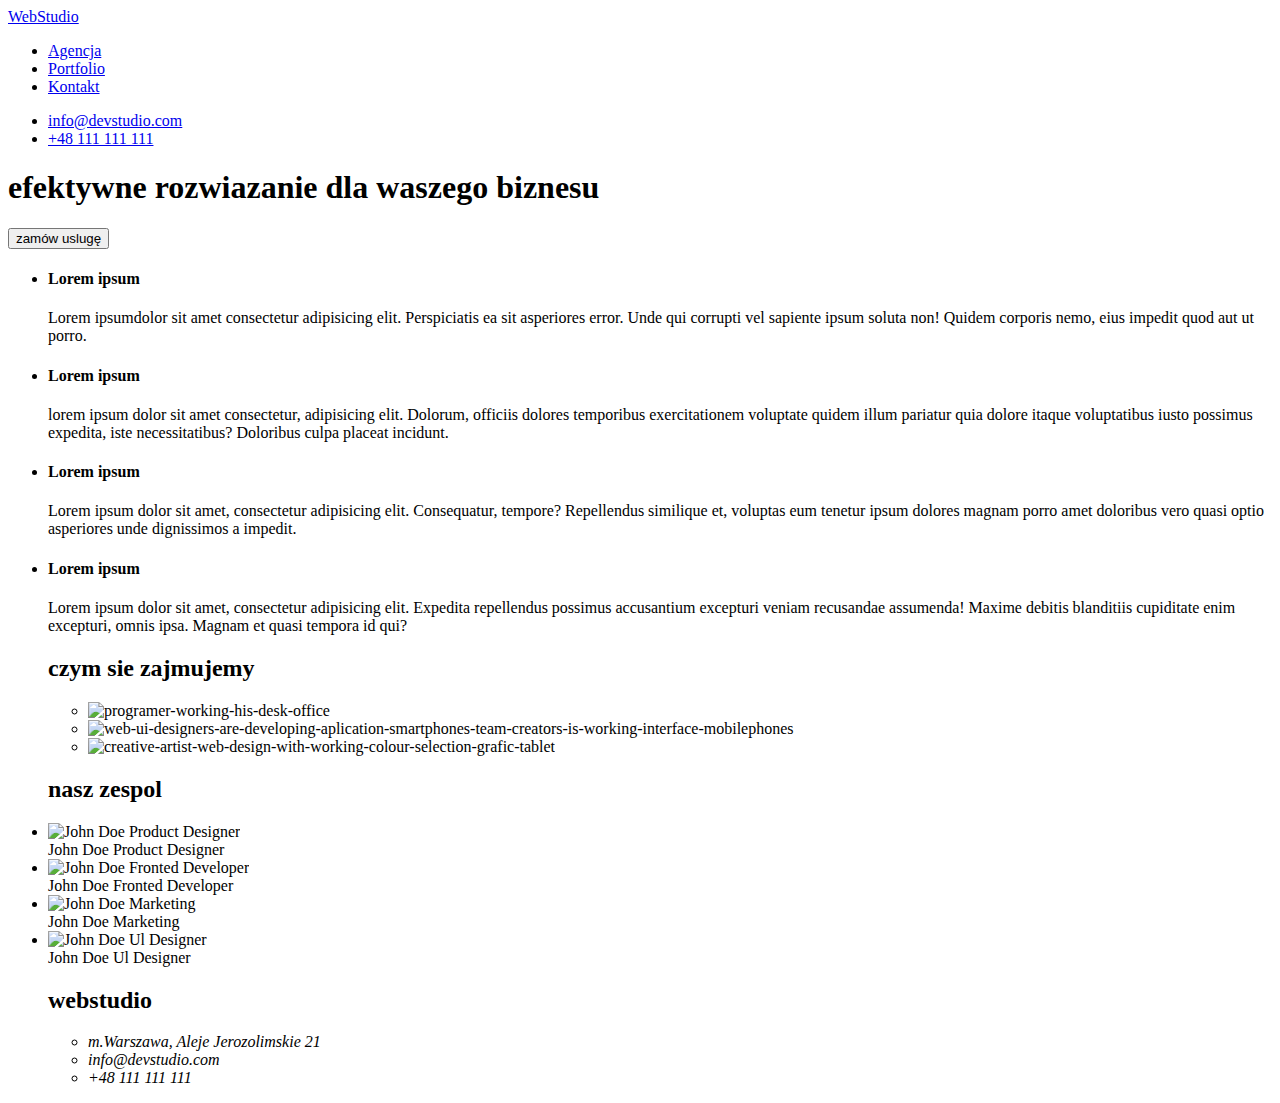
==== index.html @ 04c26349 "Katarzyna" ====
<!DOCTYPE html>
<html lang="pl">
  <head>
    <meta charset="utf-8" />
    <meta http-equiv="X-UA-Compatible" content="IE=edge">
    <meta name="viewport" content="width-device-width.initial-scale=1" />
    <title>studio</title>
  </head>

  <body>
    <header>
<a href="/WebStudio">WebStudio</a>
      <nav>
        <ul>
          <li><a href="/Agencja">Agencja</a></li>
          <li><a href="portfolio.html">Portfolio</a></li>
          <li><a href="/Kontakt">Kontakt</a></li>
        </ul>
      </nav>
        <ul>
          <li><a href="mailto:info@devstudio.com">info@devstudio.com</a></li>
          <li><a href="tel:+48 111 111 111">+48 111 111 111</a></li>
        </ul>

      <div1>
        <h1 id="title">efektywne rozwiazanie dla waszego biznesu</h1>
        <button type="button">zamów uslugę</button>
      </div1>
    </header>

    <main>
      <!--nasze atuty-->
      <ul>
      <li>
        <h4>Lorem ipsum</h4>
        Lorem ipsumdolor sit amet consectetur adipisicing elit. Perspiciatis ea
        sit asperiores error. Unde qui corrupti vel sapiente ipsum soluta non!
        Quidem corporis nemo, eius impedit quod aut ut porro.
      </li>
      <li>
        <h4>Lorem ipsum</h4>
        lorem ipsum dolor sit amet consectetur, adipisicing elit. Dolorum,
        officiis dolores temporibus exercitationem voluptate quidem illum
        pariatur quia dolore itaque voluptatibus iusto possimus expedita, iste
        necessitatibus? Doloribus culpa placeat incidunt.
      </li>
      <li>
        <h4>Lorem ipsum</h4>
        Lorem ipsum dolor sit amet, consectetur adipisicing elit. Consequatur,
        tempore? Repellendus similique et, voluptas eum tenetur ipsum dolores
        magnam porro amet doloribus vero quasi optio asperiores unde dignissimos
        a impedit.
      </li>
      <li>
        <h4>Lorem ipsum</h4>
        Lorem ipsum dolor sit amet, consectetur adipisicing elit. Expedita
        repellendus possimus accusantium excepturi veniam recusandae assumenda!
        Maxime debitis blanditiis cupiditate enim excepturi, omnis ipsa. Magnam
        et quasi tempora id qui?
      </li>

      <div>
        <h2>czym sie zajmujemy</h2>
        <ul>
        <li>
          <img
            src="images/programer working.jpg"
            alt="programer-working-his-desk-office"
            width="370"
            height="294"
          />
        </li>

        <li>
          <img
            src="images/web-ui.jpg"
            alt="web-ui-designers-are-developing-aplication-smartphones-team-creators-is-working-interface-mobilephones"
            width="370"
            height="294"
          />
        </li>

        <li>
          <img
            src="images/colour.jpg"
            alt="creative-artist-web-design-with-working-colour-selection-grafic-tablet"
            width="370"
            height="294"
          />
        </li>
      </div>

      <div>
        <h2>nasz zespol</h2>
        <lu>
        <li>
          <img
            src="images/img.jpg"
            alt="John Doe Product Designer"
            width="270"
            height="368"
          />
          <figcaption>John Doe Product Designer</figcaption>
        </li>

        <li>
          <img
            src="images\img (1).jpg"
            alt="John Doe Fronted Developer"
            width="270"
            height="368"
          />
          <figcaption>John Doe Fronted Developer</figcaption>
        </li>

        <li>
          <img
            src="images\img (2).jpg"
            alt="John Doe Marketing"
            width="270"
            height="368"
          />
          <figcaption>John Doe Marketing</figcaption>
        </li>

        <li>
          <img
            src="images\img (3).jpg"
            alt="John Doe Ul Designer"
            width="270"
            height="368"
          />
          <figcaption>John Doe Ul Designer</figcaption>
        </li>
      </div>

      <footer>
        <h2>webstudio</h2>
        <address>
          <ul>
          <li>m.Warszawa, Aleje Jerozolimskie 21</li>
          <li>info@devstudio.com</li>
          <li>+48 111 111 111</li>
          </ul>
        </address>
      </footer>
    </main>
  </body>
</html>
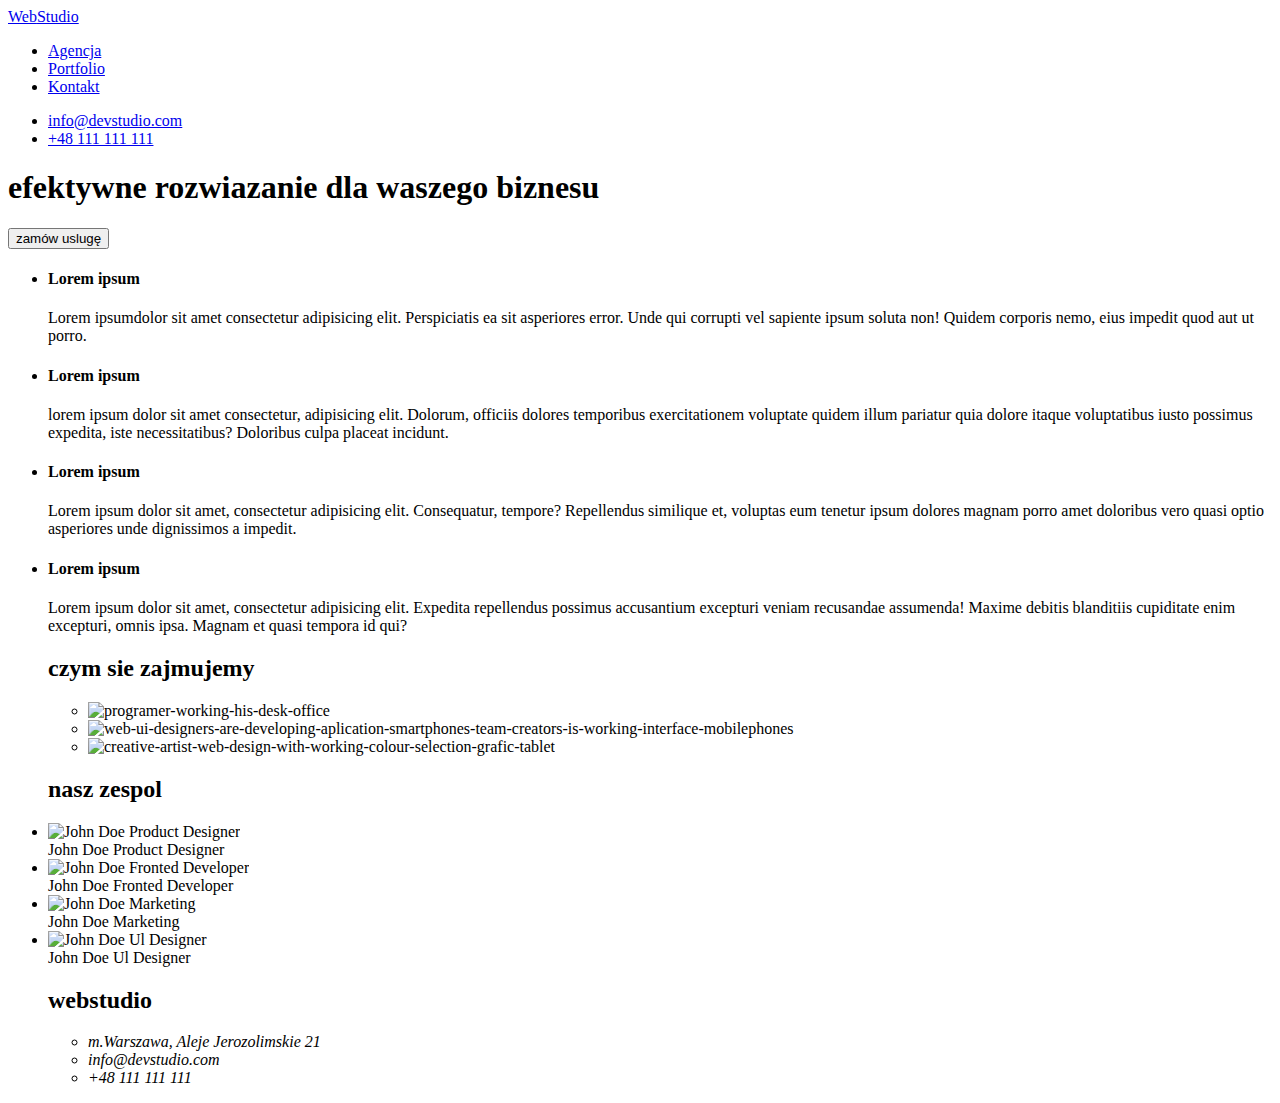
==== commit c8e635df: "Katarzyna" ====
--- a/index.html
+++ b/index.html
@@ -5,11 +5,18 @@
     <meta http-equiv="X-UA-Compatible" content="IE=edge">
     <meta name="viewport" content="width-device-width.initial-scale=1" />
     <title>studio</title>
-  </head>
+
+<link rel="preconnect" href="https://fonts.googleapis.com">
+<link rel="preconnect" href="https://fonts.gstatic.com" crossorigin>
+<link href="https://fonts.googleapis.com/css2?family=Montserrat:wght@400;700&family=Raleway:wght@700&family=Roboto:wght@400;500;700;900&display=swap" rel="stylesheet">
+
+<link rel="stylesheet" href="style.css"/>
+
+</head>
 
   <body>
-    <header>
-<a href="/WebStudio">WebStudio</a>
+    <header class="header-style">
+<a class="logo" href="/WebStudio"><span class="blue-text">Web</span>Studio</a>
       <nav>
         <ul>
           <li><a href="/Agencja">Agencja</a></li>
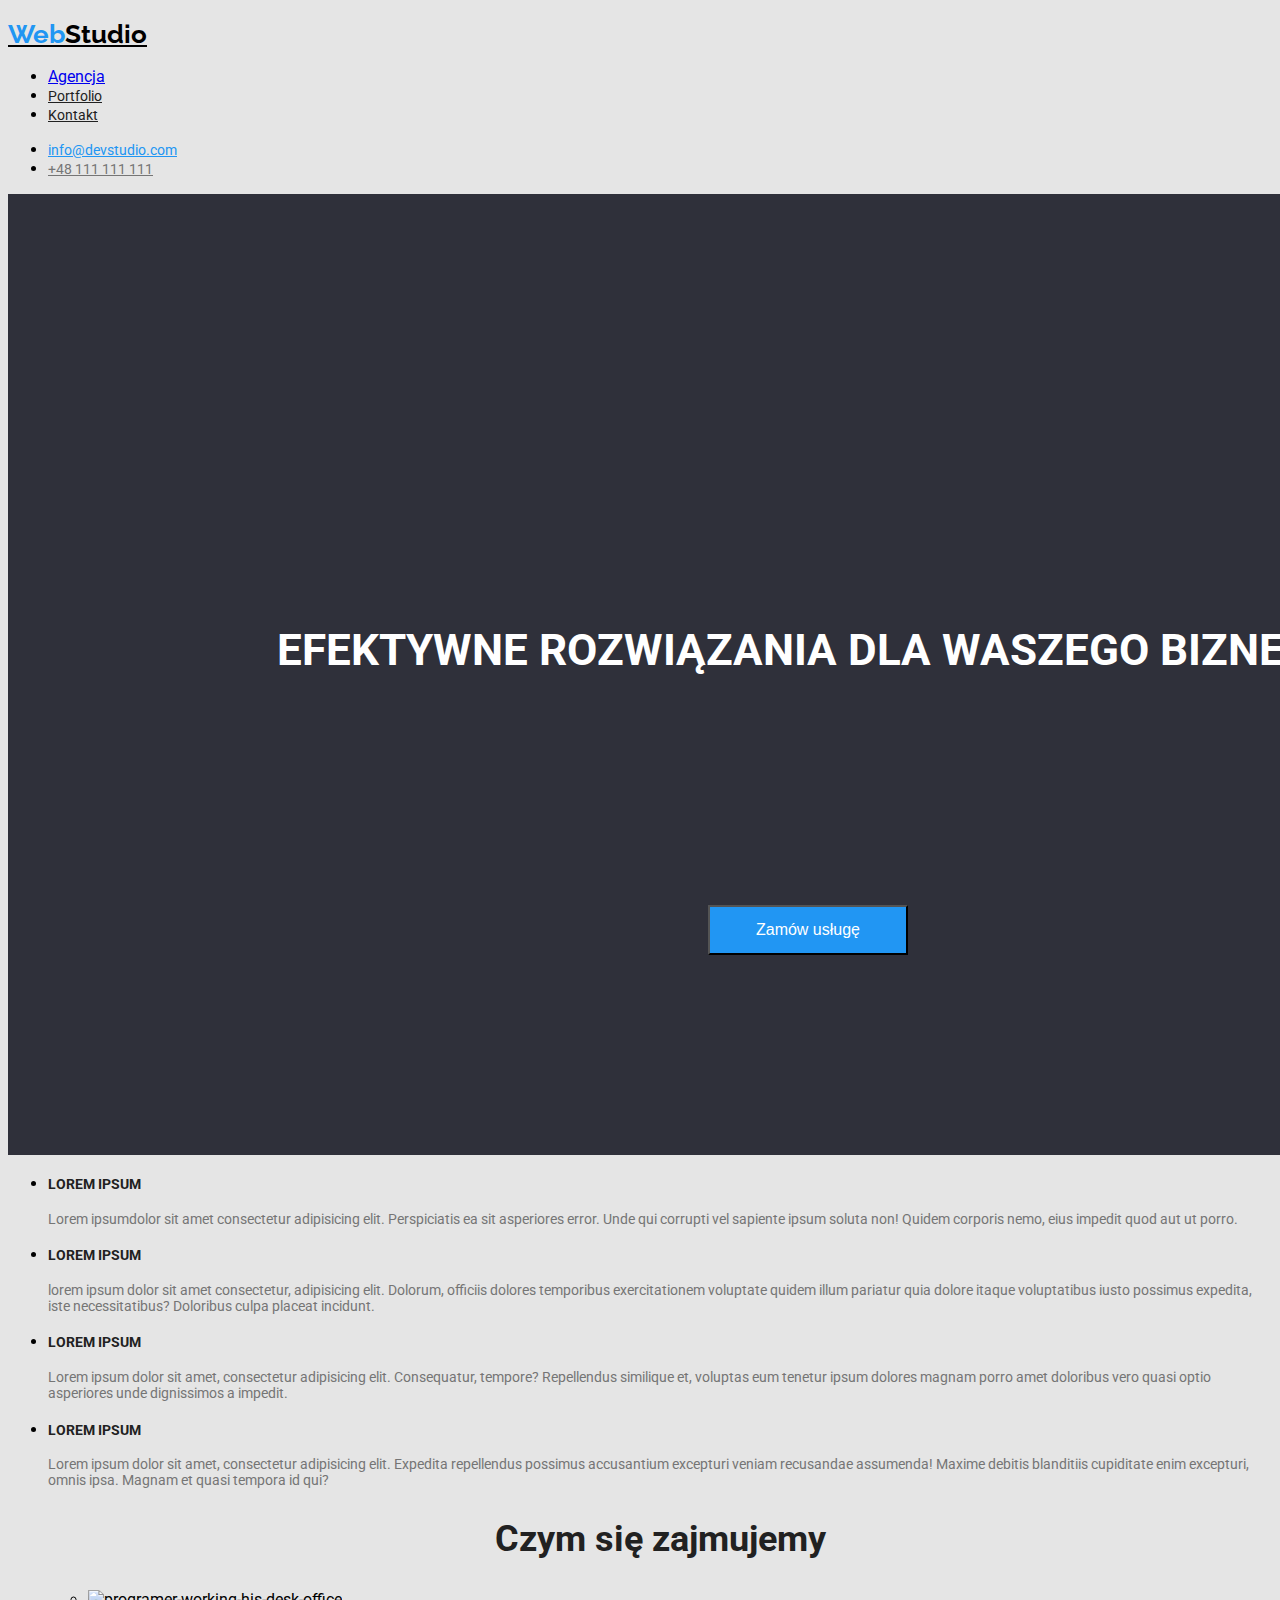
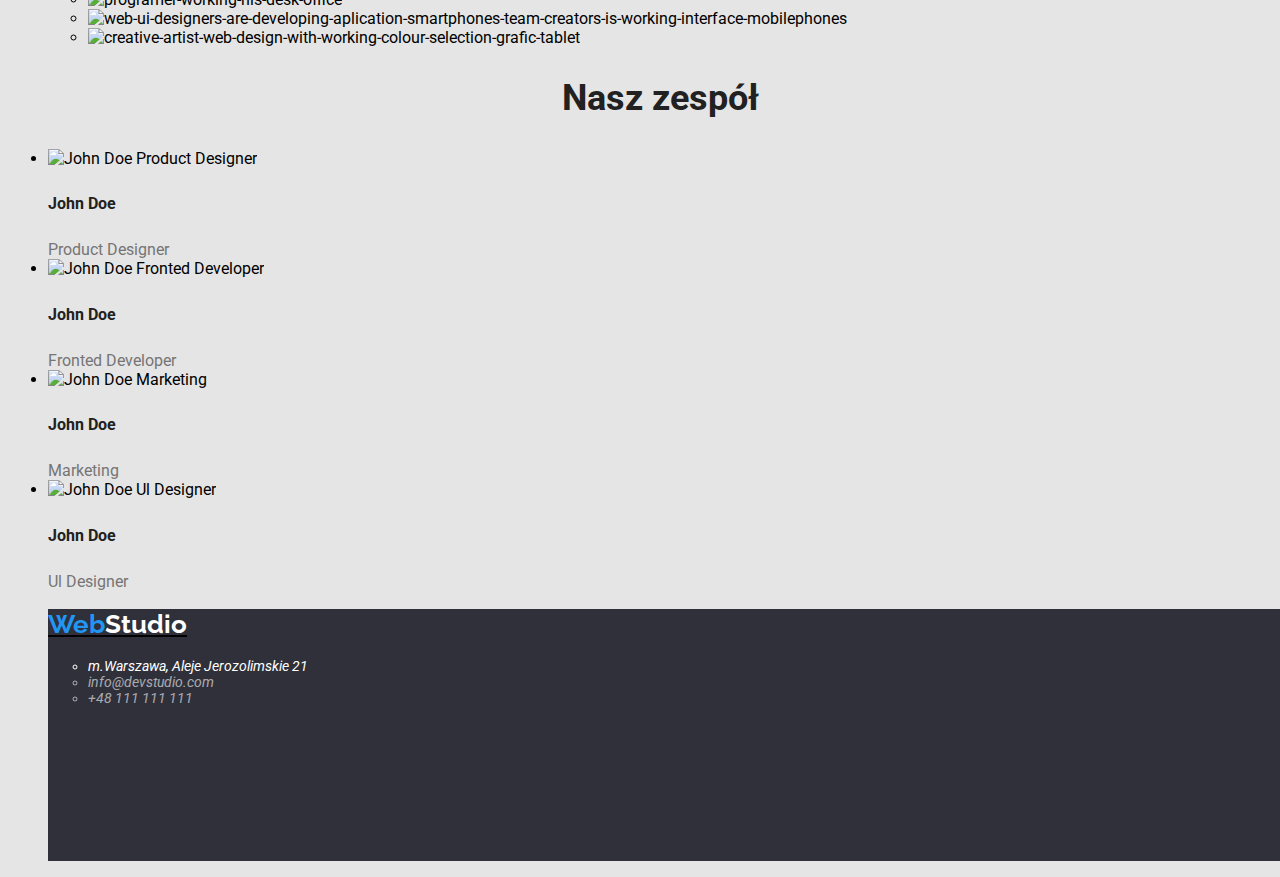
==== commit 8b8785b4: "Katarzyna" ====
--- a/index.html
+++ b/index.html
@@ -10,29 +10,31 @@
 <link rel="preconnect" href="https://fonts.gstatic.com" crossorigin>
 <link href="https://fonts.googleapis.com/css2?family=Montserrat:wght@400;700&family=Raleway:wght@700&family=Roboto:wght@400;500;700;900&display=swap" rel="stylesheet">
 
-<link rel="stylesheet" href="style.css"/>
+<link rel="stylesheet" href="css/style.css"/>
 
 </head>
 
   <body>
-    <header class="header-style">
-<a class="logo" href="/WebStudio"><span class="blue-text">Web</span>Studio</a>
-      <nav>
+    <header>
+      <h3>
+<a class="logo" href="index.html"><span class="blue-text">Web</span>Studio</a>
+      </h3>    
+<nav>
         <ul>
-          <li><a href="/Agencja">Agencja</a></li>
-          <li><a href="portfolio.html">Portfolio</a></li>
-          <li><a href="/Kontakt">Kontakt</a></li>
+          <li><a class="link-ag" href="/Agencja">Agencja</a></li>
+          <li><a  class="link" href="portfolio.html">Portfolio</a></li>
+          <li><a  class="link" href="/Kontakt">Kontakt</a></li>
         </ul>
       </nav>
         <ul>
-          <li><a href="mailto:info@devstudio.com">info@devstudio.com</a></li>
-          <li><a href="tel:+48 111 111 111">+48 111 111 111</a></li>
+          <li><a class="link-email" href="mailto:info@devstudio.com">info@devstudio.com</a></li>
+          <li><a class="link-contact" href="tel:+48 111 111 111">+48 111 111 111</a></li>
         </ul>
 
-      <div1>
-        <h1 id="title">efektywne rozwiazanie dla waszego biznesu</h1>
-        <button type="button">zamów uslugę</button>
-      </div1>
+      <div class="title-background">
+        <h1 id="title">efektywne rozwiązania dla waszego biznesu</h1>
+        <button type="button" class="button-style"><span class="white-text">Zamów usługę</span></button>
+      </div >
     </header>
 
     <main>
@@ -40,34 +42,34 @@
       <ul>
       <li>
         <h4>Lorem ipsum</h4>
-        Lorem ipsumdolor sit amet consectetur adipisicing elit. Perspiciatis ea
+        <p>Lorem ipsumdolor sit amet consectetur adipisicing elit. Perspiciatis ea
         sit asperiores error. Unde qui corrupti vel sapiente ipsum soluta non!
-        Quidem corporis nemo, eius impedit quod aut ut porro.
+        Quidem corporis nemo, eius impedit quod aut ut porro.</p>
       </li>
       <li>
         <h4>Lorem ipsum</h4>
-        lorem ipsum dolor sit amet consectetur, adipisicing elit. Dolorum,
+        <p>lorem ipsum dolor sit amet consectetur, adipisicing elit. Dolorum,
         officiis dolores temporibus exercitationem voluptate quidem illum
         pariatur quia dolore itaque voluptatibus iusto possimus expedita, iste
-        necessitatibus? Doloribus culpa placeat incidunt.
+        necessitatibus? Doloribus culpa placeat incidunt.</p>
       </li>
       <li>
         <h4>Lorem ipsum</h4>
-        Lorem ipsum dolor sit amet, consectetur adipisicing elit. Consequatur,
+        <p>Lorem ipsum dolor sit amet, consectetur adipisicing elit. Consequatur,
         tempore? Repellendus similique et, voluptas eum tenetur ipsum dolores
         magnam porro amet doloribus vero quasi optio asperiores unde dignissimos
-        a impedit.
+        a impedit.</p>
       </li>
       <li>
         <h4>Lorem ipsum</h4>
-        Lorem ipsum dolor sit amet, consectetur adipisicing elit. Expedita
+        <p>Lorem ipsum dolor sit amet, consectetur adipisicing elit. Expedita
         repellendus possimus accusantium excepturi veniam recusandae assumenda!
         Maxime debitis blanditiis cupiditate enim excepturi, omnis ipsa. Magnam
-        et quasi tempora id qui?
+        et quasi tempora id qui?</p>
       </li>
 
       <div>
-        <h2>czym sie zajmujemy</h2>
+        <h2>Czym się zajmujemy</h2>
         <ul>
         <li>
           <img
@@ -98,7 +100,7 @@
       </div>
 
       <div>
-        <h2>nasz zespol</h2>
+        <h2>Nasz zespół</h2>
         <lu>
         <li>
           <img
@@ -107,7 +109,7 @@
             width="270"
             height="368"
           />
-          <figcaption>John Doe Product Designer</figcaption>
+          <h5>John Doe</h5><figcaption>Product Designer</figcaption>
         </li>
 
         <li>
@@ -117,7 +119,7 @@
             width="270"
             height="368"
           />
-          <figcaption>John Doe Fronted Developer</figcaption>
+          <h5>John Doe</h5><figcaption>Fronted Developer</figcaption>
         </li>
 
         <li>
@@ -127,7 +129,7 @@
             width="270"
             height="368"
           />
-          <figcaption>John Doe Marketing</figcaption>
+          <h5>John Doe</h5><figcaption>Marketing</figcaption>
         </li>
 
         <li>
@@ -137,17 +139,19 @@
             width="270"
             height="368"
           />
-          <figcaption>John Doe Ul Designer</figcaption>
+          <h5>John Doe</h5><figcaption>Ul Designer</figcaption>
         </li>
       </div>
 
-      <footer>
-        <h2>webstudio</h2>
+      <footer class="bottom-background">
+        <h3>
+          <a class="logo" href="index.html"><span class="blue-text">Web</span><span class="studio-text">Studio</span></a>
+        </h3>
         <address>
           <ul>
-          <li>m.Warszawa, Aleje Jerozolimskie 21</li>
-          <li>info@devstudio.com</li>
-          <li>+48 111 111 111</li>
+          <li class="address">m.Warszawa, Aleje Jerozolimskie 21</li>
+          <li class="link-contact-bottom" href="mailto:info@devstudio.com">info@devstudio.com</li>
+          <li class="link-contact-bottom" href="tel:+48 111 111 111">+48 111 111 111</li>
           </ul>
         </address>
       </footer>
--- a/css/style.css
+++ b/css/style.css
@@ -0,0 +1,143 @@
+body {
+  background: #e5e5e5;
+  font-family: "Montserrat", sans-serif;
+  font-family: "Raleway", sans-serif;
+  font-family: "Roboto", sans-serif;
+  cursor: pointer;
+}
+.logo {
+  font-family: "Raleway";
+  font-weight: 700px;
+  font-size: 26px;
+  color: #000000;
+}
+.blue-text {
+  color: #2196f3;
+}
+.links-ag {
+  color: #2196f3;
+  font-weight: 500px;
+  font-size: 14px;
+}
+.links-ag:active {
+  color: red;
+}
+.link {
+  color: #212121;
+  font-style: medium;
+  font-weight: 500px;
+  font-size: 14px;
+}
+.link:hover {
+  color: aqua;
+}
+.link-email {
+  color: #2196f3;
+  font-family: "Roboto";
+  font-weight: 500px;
+  font-size: 14px;
+}
+.link-email:hover {
+  color: aqua;
+}
+.link-contact {
+  color: #757575;
+  font-family: "Roboto";
+  font-weight: 500px;
+  font-size: 14px;
+  font-style: Medium;
+}
+.link-contact:hover {
+  color: aqua;
+}
+
+.title-background {
+  background-color: #2f303a;
+  width: 1600px;
+  align-items: center;
+  justify-content: center;
+  display: flex;
+  padding: 200px 0;
+  flex-direction: column;
+}
+
+#title {
+  font-weight: 900px;
+  font-size: 44px;
+  color: #ffffff;
+  display: block;
+  text-align: center;
+  text-transform: uppercase;
+  padding: 200px;
+}
+.button-style {
+  background: #2196f3;
+  font-weight: 700px;
+  font-size: 16px;
+  width: 200px;
+  height: 50px;
+}
+.white-text {
+  color: #ffffff;
+}
+
+h4 {
+  color: #212121;
+  font-style: Bold;
+  text-transform: uppercase;
+  font-weight: 700px;
+  font-size: 14px;
+}
+
+p {
+  color: #757575;
+  font-weight: 400px;
+  font-size: 14px;
+}
+
+h2 {
+  color: #212121;
+  font-weight: 700px;
+  font-size: 36px;
+  text-align: center;
+}
+h5 {
+  color: #212121;
+  font-weight: 500px;
+  font-size: 16px;
+}
+figcaption {
+  color: #757575;
+  font-weight: 400px;
+  font-size: 16px;
+}
+.bottom-background {
+  background-color: #2f303a;
+  width: 1600px;
+  height: 252px;
+  display: block;
+}
+.studio-text {
+  color: #ffffff;
+}
+.address {
+  color: #ffffff;
+  font-weight: 400px;
+  font-size: 14px;
+}
+.link-contact-bottom {
+  color: rgba(255, 255, 255, 0.6);
+  font-size: 14px;
+}
+.link-contact-bottom:hover {
+  color: aqua;
+}
+.schedule-body {
+  font-weight: 500px;
+  font-size: 16px;
+  text-align: center;
+}
+.schedule-body:hover {
+  background-color: #2196f3;
+  color: white;
+}
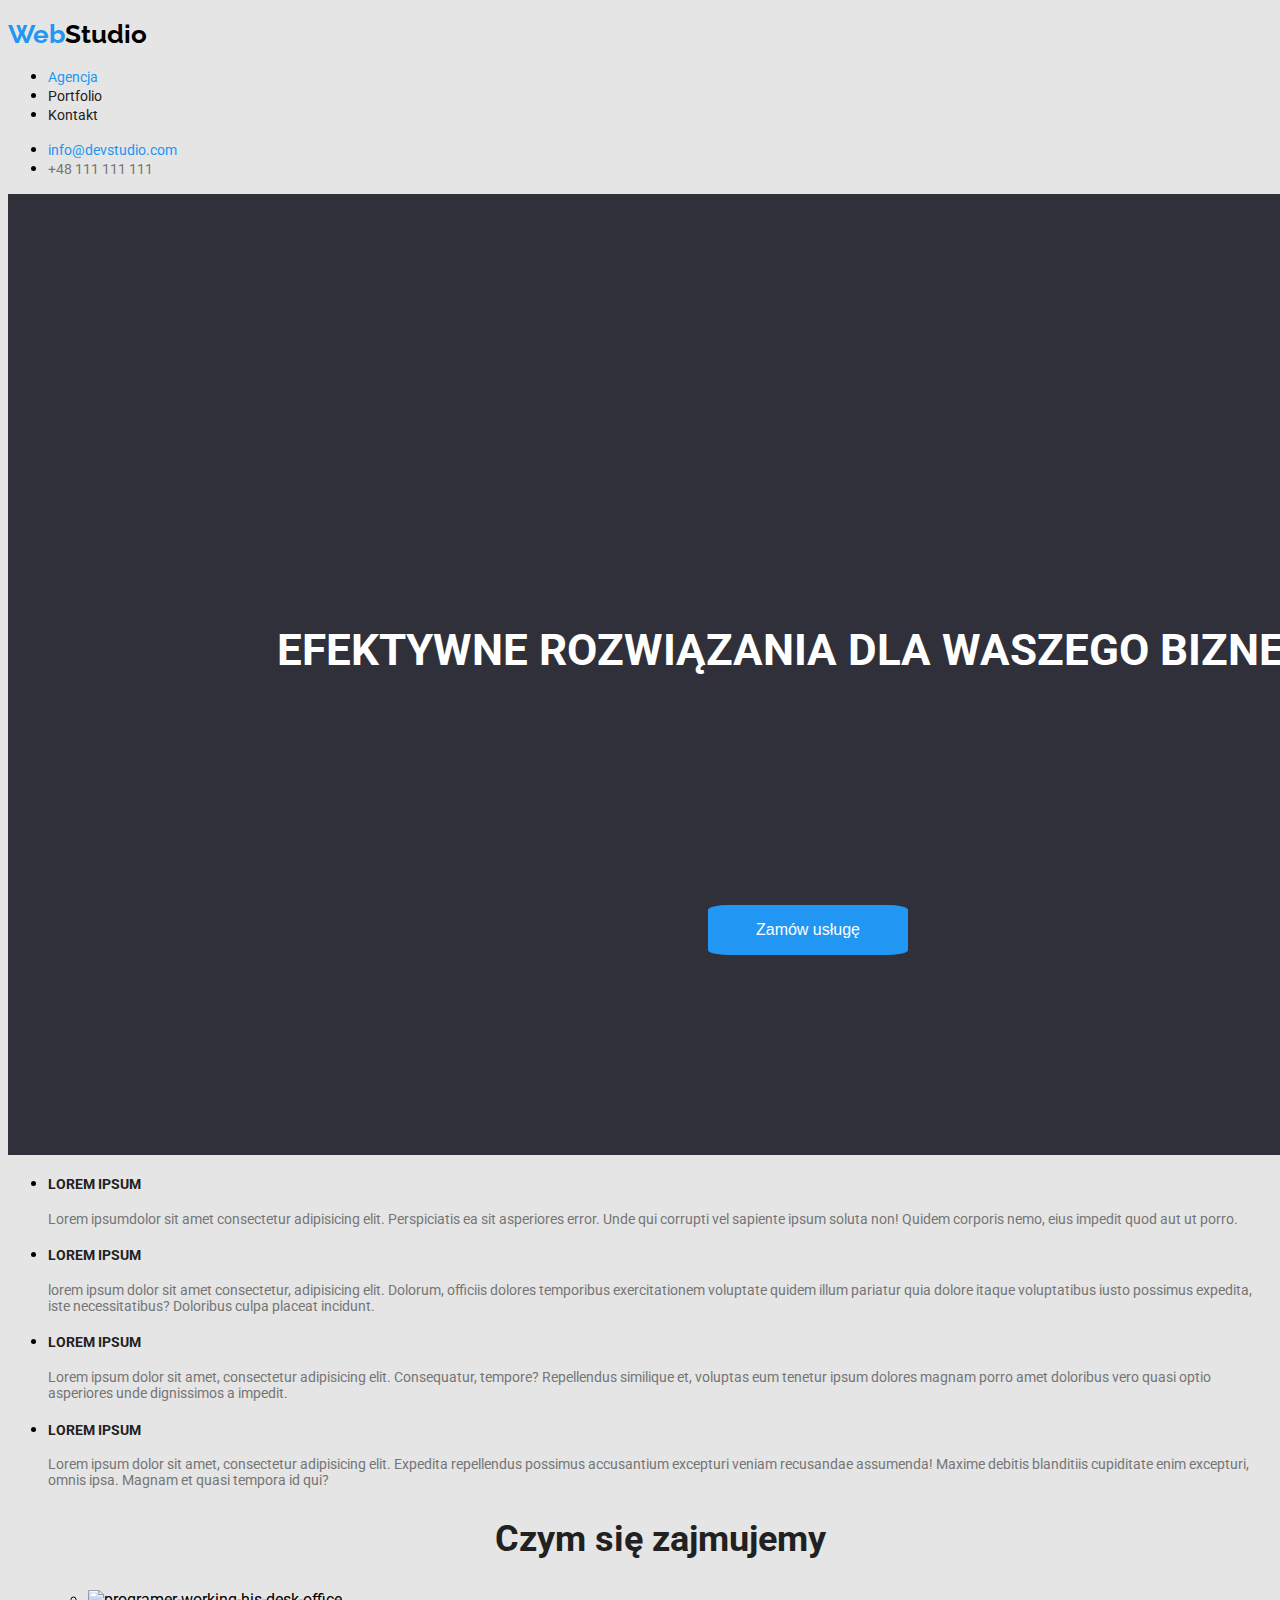
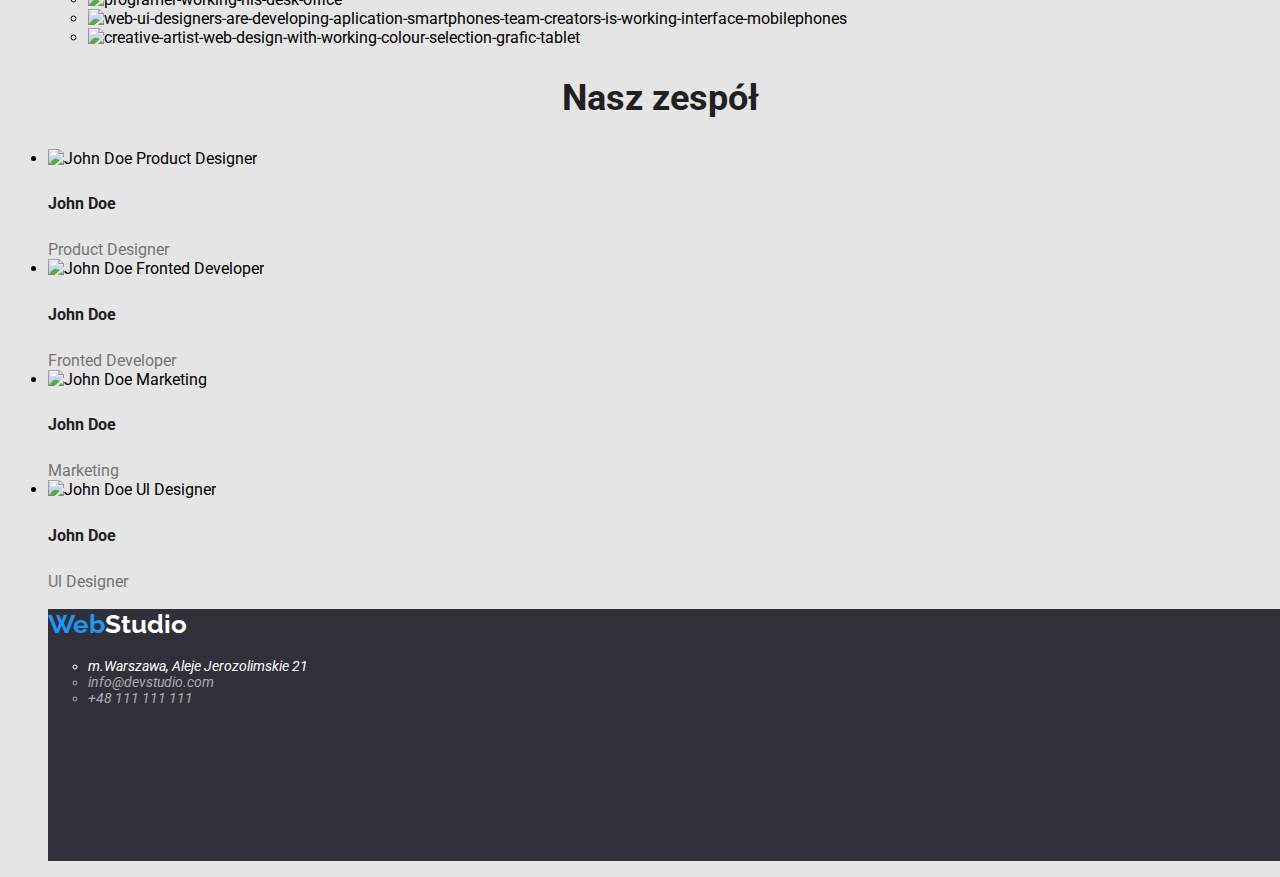
==== commit 1de712b4: "Katarzyna" ====
--- a/index.html
+++ b/index.html
@@ -11,7 +11,6 @@
 <link href="https://fonts.googleapis.com/css2?family=Montserrat:wght@400;700&family=Raleway:wght@700&family=Roboto:wght@400;500;700;900&display=swap" rel="stylesheet">
 
 <link rel="stylesheet" href="css/style.css"/>
-
 </head>
 
   <body>
--- a/css/style.css
+++ b/css/style.css
@@ -3,21 +3,24 @@
   font-family: "Montserrat", sans-serif;
   font-family: "Raleway", sans-serif;
   font-family: "Roboto", sans-serif;
-  cursor: pointer;
 }
 .logo {
   font-family: "Raleway";
   font-weight: 700px;
   font-size: 26px;
   color: #000000;
+  text-decoration: none;
 }
 .blue-text {
   color: #2196f3;
 }
-.links-ag {
+
+.link-ag {
   color: #2196f3;
   font-weight: 500px;
   font-size: 14px;
+  cursor: pointer;
+  text-decoration: none;
 }
 .links-ag:active {
   color: red;
@@ -27,15 +30,16 @@
   font-style: medium;
   font-weight: 500px;
   font-size: 14px;
-}
-.link:hover {
-  color: aqua;
+  cursor: pointer;
+  text-decoration: none;
 }
 .link-email {
   color: #2196f3;
   font-family: "Roboto";
   font-weight: 500px;
   font-size: 14px;
+  cursor: pointer;
+  text-decoration: none;
 }
 .link-email:hover {
   color: aqua;
@@ -46,6 +50,8 @@
   font-weight: 500px;
   font-size: 14px;
   font-style: Medium;
+  cursor: pointer;
+  text-decoration: none;
 }
 .link-contact:hover {
   color: aqua;
@@ -76,6 +82,9 @@
   font-size: 16px;
   width: 200px;
   height: 50px;
+  border: none;
+  border-radius: 10%;
+  cursor: pointer;
 }
 .white-text {
   color: #ffffff;
@@ -126,8 +135,9 @@
   font-size: 14px;
 }
 .link-contact-bottom {
-  color: rgba(255, 255, 255, 0.6);
+  color: #ffffff99;
   font-size: 14px;
+  cursor: pointer;
 }
 .link-contact-bottom:hover {
   color: aqua;
@@ -136,6 +146,8 @@
   font-weight: 500px;
   font-size: 16px;
   text-align: center;
+  border: none;
+  border-radius: 10%;
 }
 .schedule-body:hover {
   background-color: #2196f3;
